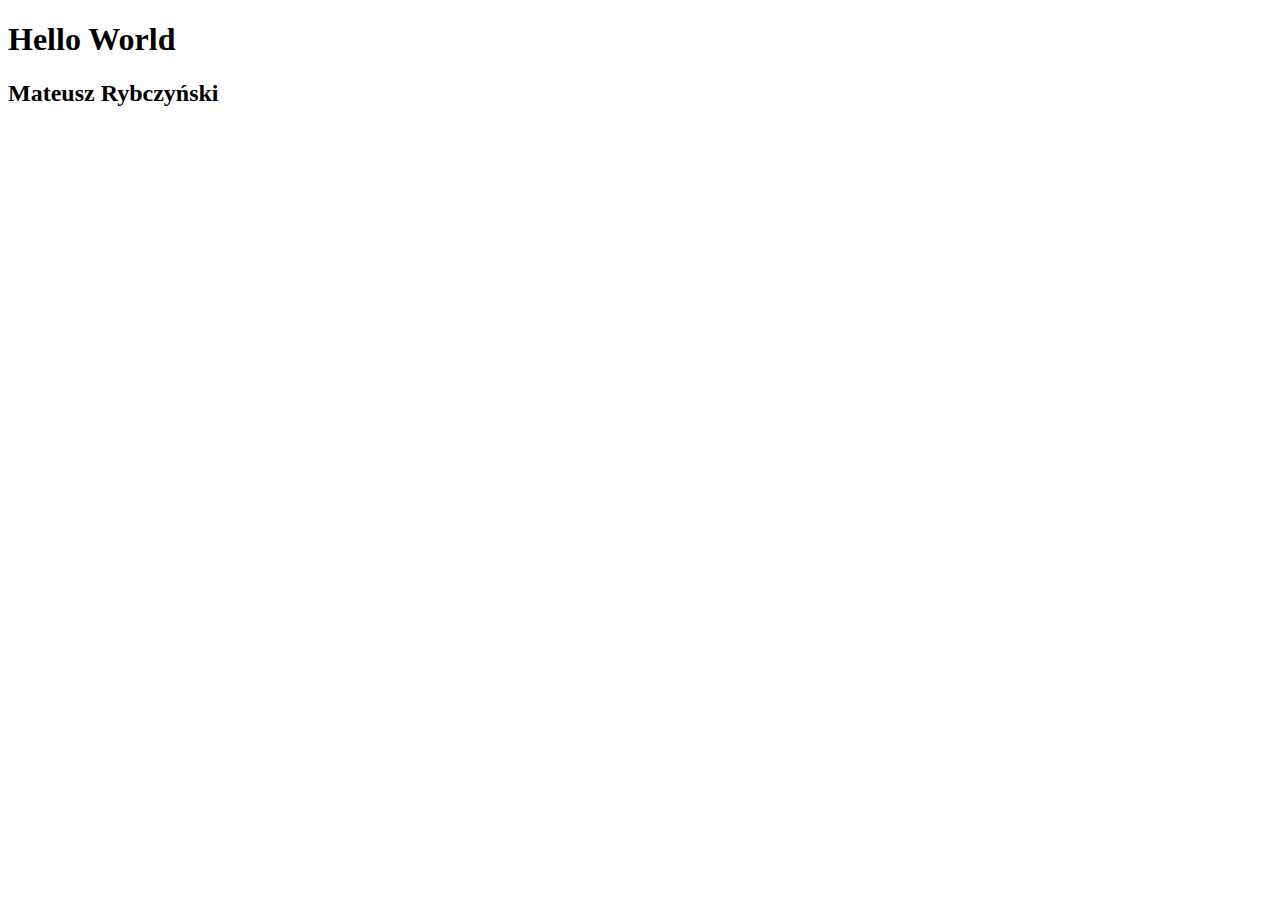
==== index.html @ 43ed443e "initial" ====
<!DOCTYPE html>
<html lang="pl">
<head>
    <meta charset="UTF-8">
    <meta http-equiv="X-UA-Compatible" content="IE=edge">
    <meta name="viewport" content="width=device-width, initial-scale=1.0">
    <title>Hello World</title>
</head>
<body>
    <h1>Hello World</h1>
    <h2>Mateusz Rybczyński</h2>
</body>
</html>
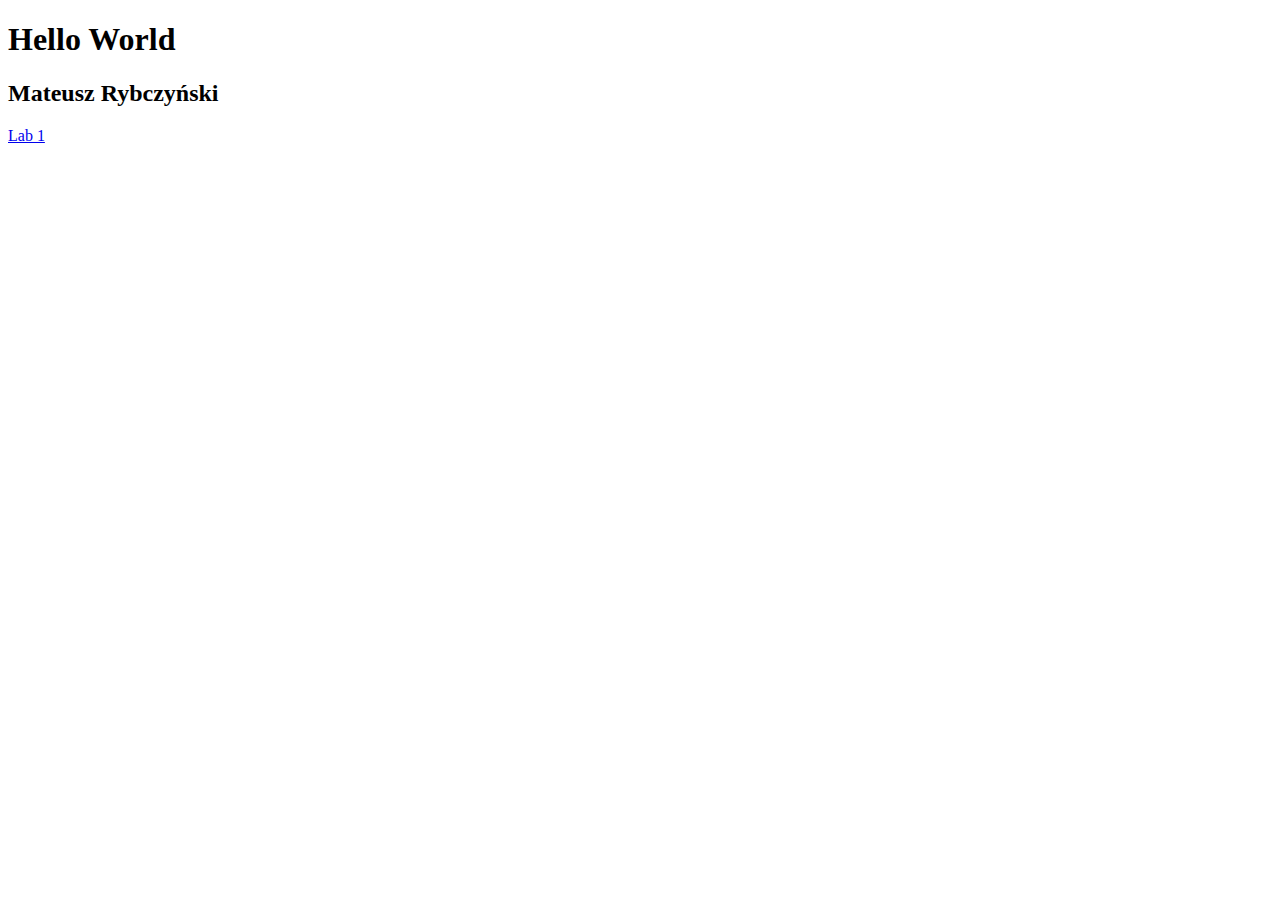
==== commit 67a7595f: "lab1link" ====
--- a/index.html
+++ b/index.html
@@ -9,5 +9,7 @@
 <body>
     <h1>Hello World</h1>
     <h2>Mateusz Rybczyński</h2>
+
+    <a href="InterfejsyPlatformMobilnych/lab1/">Lab 1</a>
 </body>
 </html>